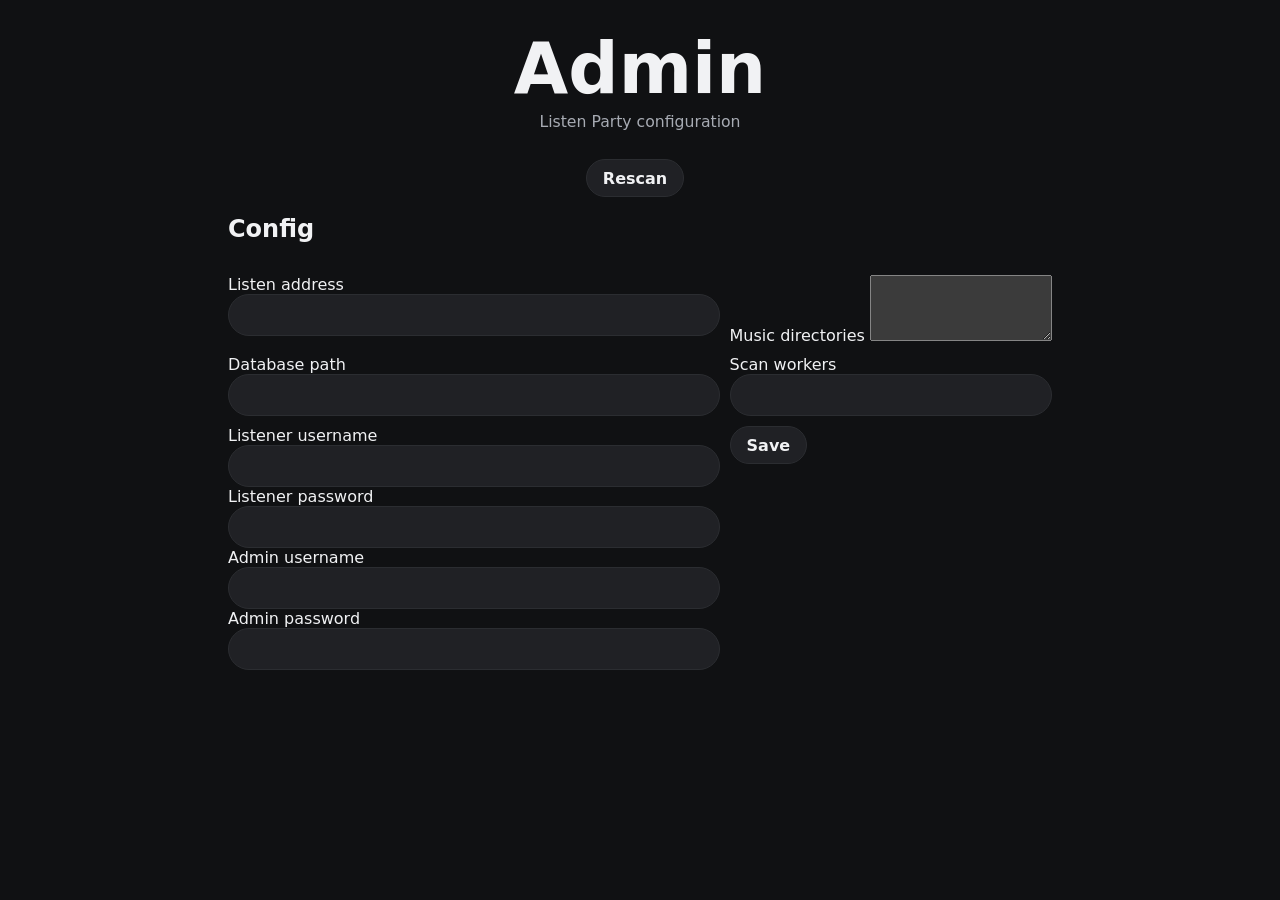
==== frontend/admin.html @ d9529f7d "Add PocketBase auth and Keycloak bridge Replace Basic Auth with embedded PocketBase username auth an" ====
<!doctype html>
<html lang="en">
<head>
  <meta charset="utf-8">
  <meta name="viewport" content="width=device-width, initial-scale=1">
  <title>Listen Party Admin</title>
  <link rel="stylesheet" href="/style.css">
</head>
<body class="admin-page">
  <main>
    <header class="brand">
      <h1>Admin</h1>
      <p>Listen Party configuration</p>
    </header>

    <section class="controls admin-controls">
      <button id="rescan" type="button">Rescan</button>
      <div class="scan-status-group">
        <span id="rescanStatus" class="status" role="status" aria-live="polite"></span>
        <span id="scanStatus" class="status"></span>
      </div>
    </section>

    <section class="config-panel">
      <div class="section-head">
        <h2>Config</h2>
        <span id="configStatus" class="status" role="status" aria-live="polite"></span>
      </div>
      <form id="configForm">
        <label>
          <span>Listen address</span>
          <input id="configAddr" name="addr" autocomplete="off">
        </label>
        <label>
          <span>Music directories</span>
          <textarea id="configMusicDirs" name="music_dirs" rows="4" spellcheck="false"></textarea>
        </label>
        <label>
          <span>Database path</span>
          <input id="configDatabasePath" name="database_path" autocomplete="off">
        </label>
        <label>
          <span>Scan workers</span>
          <input id="configScanWorkers" name="scan_workers" type="number" min="1" max="256" step="1">
        </label>
        <div class="config-grid">
          <label>
            <span>Listener username</span>
            <input id="configListenerUser" autocomplete="username">
          </label>
          <label>
            <span>Listener password</span>
            <input id="configListenerPass" type="password" autocomplete="new-password">
          </label>
          <label>
            <span>Admin username</span>
            <input id="configAdminUser" autocomplete="username">
          </label>
          <label>
            <span>Admin password</span>
            <input id="configAdminPass" type="password" autocomplete="new-password">
          </label>
        </div>
        <div class="form-actions">
          <button type="submit">Save</button>
        </div>
      </form>
    </section>
  </main>
  <script src="/admin.js"></script>
</body>
</html>
---- style.css ----
* {
  box-sizing: border-box;
}

:root {
  color-scheme: dark;
  --bg: #101113;
  --panel: #18191c;
  --panel-2: #202125;
  --line: #2b2d31;
  --text: #f1f2f4;
  --muted: #a7abb3;
  --accent: #6fbf8f;
  --accent-strong: #83d3a3;
}

body {
  margin: 0;
  min-height: 100vh;
  padding-bottom: 128px;
  font-family: system-ui, -apple-system, BlinkMacSystemFont, "Segoe UI", sans-serif;
  color: var(--text);
  background: var(--bg);
}

main {
  width: min(860px, 100%);
  margin: 0 auto;
  padding: 34px 18px 28px;
}

h1, h2, p {
  margin-top: 0;
}

.brand {
  margin-bottom: 28px;
  text-align: center;
}

.brand h1 {
  margin-bottom: 8px;
  font-size: clamp(2.4rem, 6vw, 4.4rem);
  line-height: 1;
  font-weight: 820;
  letter-spacing: 0;
}

.brand p {
  margin-bottom: 0;
  color: var(--muted);
  font-size: 0.98rem;
}

.controls {
  display: flex;
  justify-content: center;
  flex-wrap: wrap;
  gap: 10px;
  margin-bottom: 18px;
}

button {
  min-height: 38px;
  padding: 8px 16px;
  border: 1px solid var(--line);
  border-radius: 999px;
  background: var(--panel-2);
  color: var(--text);
  font: inherit;
  font-weight: 650;
  cursor: pointer;
}

button:hover {
  border-color: var(--accent);
  color: var(--accent-strong);
}

button:disabled {
  cursor: wait;
  opacity: 0.58;
}

button.secondary {
  min-width: 64px;
  background: transparent;
}

button.compact {
  min-height: 32px;
  padding: 5px 12px;
  font-size: 0.9rem;
}

.status {
  min-height: 1.2em;
  align-self: center;
  color: var(--muted);
  font-size: 0.9rem;
}

.status[data-kind="ok"] {
  color: var(--accent-strong);
}

.status[data-kind="error"] {
  color: #e28b8b;
}

.hint {
  min-height: 1.2em;
  margin: 10px 0 0;
  color: var(--muted);
  font-size: 0.9rem;
}

.search, .queue-panel {
  margin-bottom: 20px;
  padding: 18px;
  border: 1px solid var(--line);
  border-radius: 8px;
  background: var(--panel);
}

form {
  display: grid;
  grid-template-columns: 1fr auto;
  gap: 10px;
}

input {
  width: 100%;
  min-height: 42px;
  padding: 9px 14px;
  border: 1px solid var(--line);
  border-radius: 999px;
  background: var(--panel-2);
  color: var(--text);
  font: inherit;
}

input:focus {
  outline: 2px solid rgba(111, 191, 143, 0.6);
  outline-offset: 2px;
}

#results {
  margin-top: 10px;
}

.item {
  display: flex;
  align-items: center;
  justify-content: space-between;
  gap: 12px;
  padding: 12px 0;
  border-bottom: 1px solid var(--line);
}

.item:last-child {
  border-bottom: 0;
}

.meta {
  min-width: 0;
}

.title {
  overflow-wrap: anywhere;
  font-weight: 700;
}

.sub {
  margin-top: 3px;
  color: var(--muted);
  font-size: 0.92rem;
}

.section-head {
  display: flex;
  align-items: center;
  justify-content: space-between;
  gap: 12px;
  margin-bottom: 12px;
}

.queue-panel h2 {
  margin-bottom: 0;
  font-size: 1.2rem;
}

#queue {
  margin: 0;
  padding-left: 0;
  color: var(--muted);
  list-style: none;
}

.queue-item {
  display: flex;
  align-items: center;
  justify-content: space-between;
  gap: 12px;
  padding: 10px 0;
  border-top: 1px solid var(--line);
}

.player-bar {
  position: fixed;
  right: 0;
  bottom: 0;
  left: 0;
  display: grid;
  grid-template-columns: minmax(220px, 1fr) minmax(280px, 720px) minmax(220px, 1fr);
  gap: 18px;
  align-items: center;
  padding: 14px 18px;
  border-top: 1px solid var(--line);
  background: #151619;
  box-shadow: 0 -8px 28px rgba(0, 0, 0, 0.28);
}

.track-copy {
  grid-column: 2;
  min-width: 0;
  text-align: center;
}

#track {
  margin-bottom: 4px;
  overflow-wrap: anywhere;
  font-size: 1rem;
  line-height: 1.2;
  font-weight: 750;
}

#artist {
  min-height: 1.2em;
  margin-bottom: 0;
  color: var(--muted);
  font-size: 0.86rem;
}

audio {
  width: 100%;
  accent-color: var(--accent);
}

.player-controls {
  grid-column: 2;
  display: grid;
  grid-template-columns: 1fr 42px;
  gap: 10px;
  align-items: center;
}

.icon-button {
  display: inline-grid;
  place-items: center;
  width: 42px;
  min-width: 42px;
  height: 42px;
  min-height: 42px;
  padding: 0;
  border-radius: 50%;
  font-size: 1rem;
  line-height: 1;
}

.icon-button.small {
  width: 32px;
  min-width: 32px;
  height: 32px;
  min-height: 32px;
  font-size: 1.25rem;
}

.skip-icon {
  position: relative;
  display: block;
  width: 18px;
  height: 16px;
}

.skip-icon::before {
  position: absolute;
  inset: 2px 4px 2px 0;
  display: block;
  content: "";
  background: currentColor;
  clip-path: polygon(0 0, 48% 50%, 0 100%, 0 0, 52% 0, 100% 50%, 52% 100%, 52% 0);
}

.skip-icon::after {
  position: absolute;
  top: 2px;
  right: 0;
  display: block;
  width: 2px;
  height: 12px;
  border-radius: 2px;
  background: currentColor;
  content: "";
}

@media (max-width: 760px) {
  body {
    padding-bottom: 168px;
  }

  main {
    padding-top: 26px;
  }

  form {
    grid-template-columns: 1fr;
  }

  .player-bar {
    grid-template-columns: 1fr;
    gap: 10px;
  }

  .player-controls {
    grid-column: 1;
  }

  .track-copy {
    grid-column: 1;
  }
}
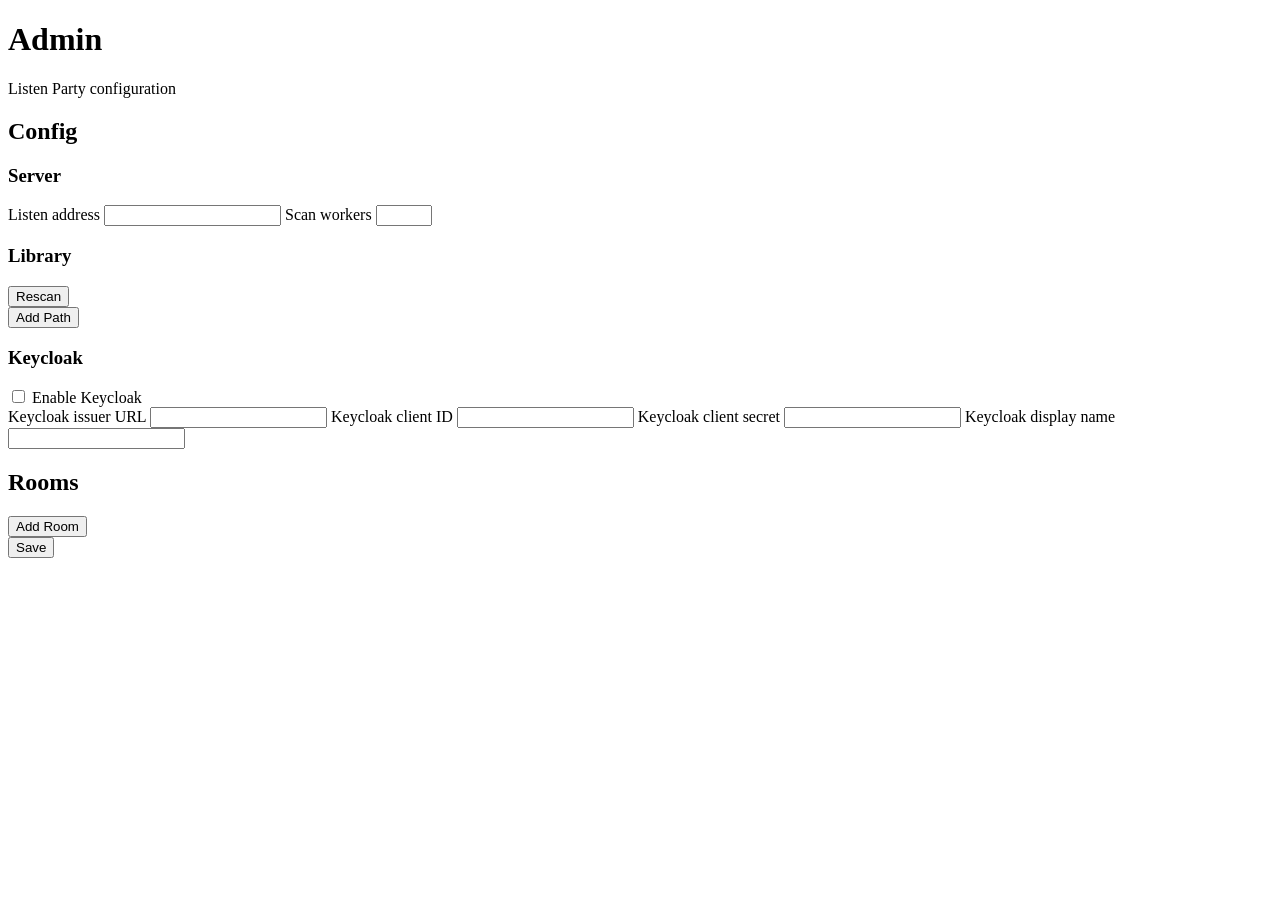
==== commit 91ba581f: "Checkpoint" ====
--- a/frontend/admin.html
+++ b/frontend/admin.html
@@ -4,7 +4,7 @@
   <meta charset="utf-8">
   <meta name="viewport" content="width=device-width, initial-scale=1">
   <title>Listen Party Admin</title>
-  <link rel="stylesheet" href="/style.css">
+  <link rel="stylesheet" href="/assets/style.css">
 </head>
 <body class="admin-page">
   <main>
@@ -13,54 +13,74 @@
       <p>Listen Party configuration</p>
     </header>
 
-    <section class="controls admin-controls">
-      <button id="rescan" type="button">Rescan</button>
-      <div class="scan-status-group">
-        <span id="rescanStatus" class="status" role="status" aria-live="polite"></span>
-        <span id="scanStatus" class="status"></span>
-      </div>
-    </section>
-
     <section class="config-panel">
       <div class="section-head">
         <h2>Config</h2>
         <span id="configStatus" class="status" role="status" aria-live="polite"></span>
       </div>
       <form id="configForm">
-        <label>
-          <span>Listen address</span>
-          <input id="configAddr" name="addr" autocomplete="off">
-        </label>
-        <label>
-          <span>Music directories</span>
-          <textarea id="configMusicDirs" name="music_dirs" rows="4" spellcheck="false"></textarea>
-        </label>
-        <label>
-          <span>Database path</span>
-          <input id="configDatabasePath" name="database_path" autocomplete="off">
-        </label>
-        <label>
-          <span>Scan workers</span>
-          <input id="configScanWorkers" name="scan_workers" type="number" min="1" max="256" step="1">
-        </label>
-        <div class="config-grid">
-          <label>
-            <span>Listener username</span>
-            <input id="configListenerUser" autocomplete="username">
+        <section class="config-section">
+          <h3>Server</h3>
+          <div class="config-grid">
+            <label>
+              <span>Listen address</span>
+              <input id="configAddr" name="addr" autocomplete="off">
+            </label>
+            <label>
+              <span>Scan workers</span>
+              <input id="configScanWorkers" name="scan_workers" type="number" min="1" max="256" step="1">
+            </label>
+          </div>
+        </section>
+
+        <section class="config-section">
+          <div class="config-section-head">
+            <h3>Library</h3>
+            <button id="rescan" class="secondary compact" type="button">Rescan</button>
+          </div>
+          <div class="library-status">
+            <span id="scanStatus" class="status"></span>
+            <span id="rescanStatus" class="status" role="status" aria-live="polite"></span>
+          </div>
+          <div class="list-editor">
+            <div id="configMusicDirs" class="list-editor-items"></div>
+            <button id="addMusicDir" class="secondary compact" type="button">Add Path</button>
+          </div>
+        </section>
+
+        <section class="config-section">
+          <h3>Keycloak</h3>
+          <label class="checkbox-label">
+            <input id="configKeycloakEnabled" type="checkbox">
+            <span>Enable Keycloak</span>
           </label>
-          <label>
-            <span>Listener password</span>
-            <input id="configListenerPass" type="password" autocomplete="new-password">
-          </label>
-          <label>
-            <span>Admin username</span>
-            <input id="configAdminUser" autocomplete="username">
-          </label>
-          <label>
-            <span>Admin password</span>
-            <input id="configAdminPass" type="password" autocomplete="new-password">
-          </label>
-        </div>
+          <div class="config-grid">
+            <label>
+              <span>Keycloak issuer URL</span>
+              <input id="configKeycloakIssuer" autocomplete="off">
+            </label>
+            <label>
+              <span>Keycloak client ID</span>
+              <input id="configKeycloakClientID" autocomplete="off">
+            </label>
+            <label>
+              <span>Keycloak client secret</span>
+              <input id="configKeycloakClientSecret" type="password" autocomplete="off">
+            </label>
+            <label>
+              <span>Keycloak display name</span>
+              <input id="configKeycloakDisplayName" autocomplete="off">
+            </label>
+          </div>
+        </section>
+
+        <section class="rooms-editor">
+          <div class="section-head">
+            <h2>Rooms</h2>
+            <button id="addRoom" class="secondary compact" type="button">Add Room</button>
+          </div>
+          <div id="roomsList" class="rooms-list"></div>
+        </section>
         <div class="form-actions">
           <button type="submit">Save</button>
         </div>
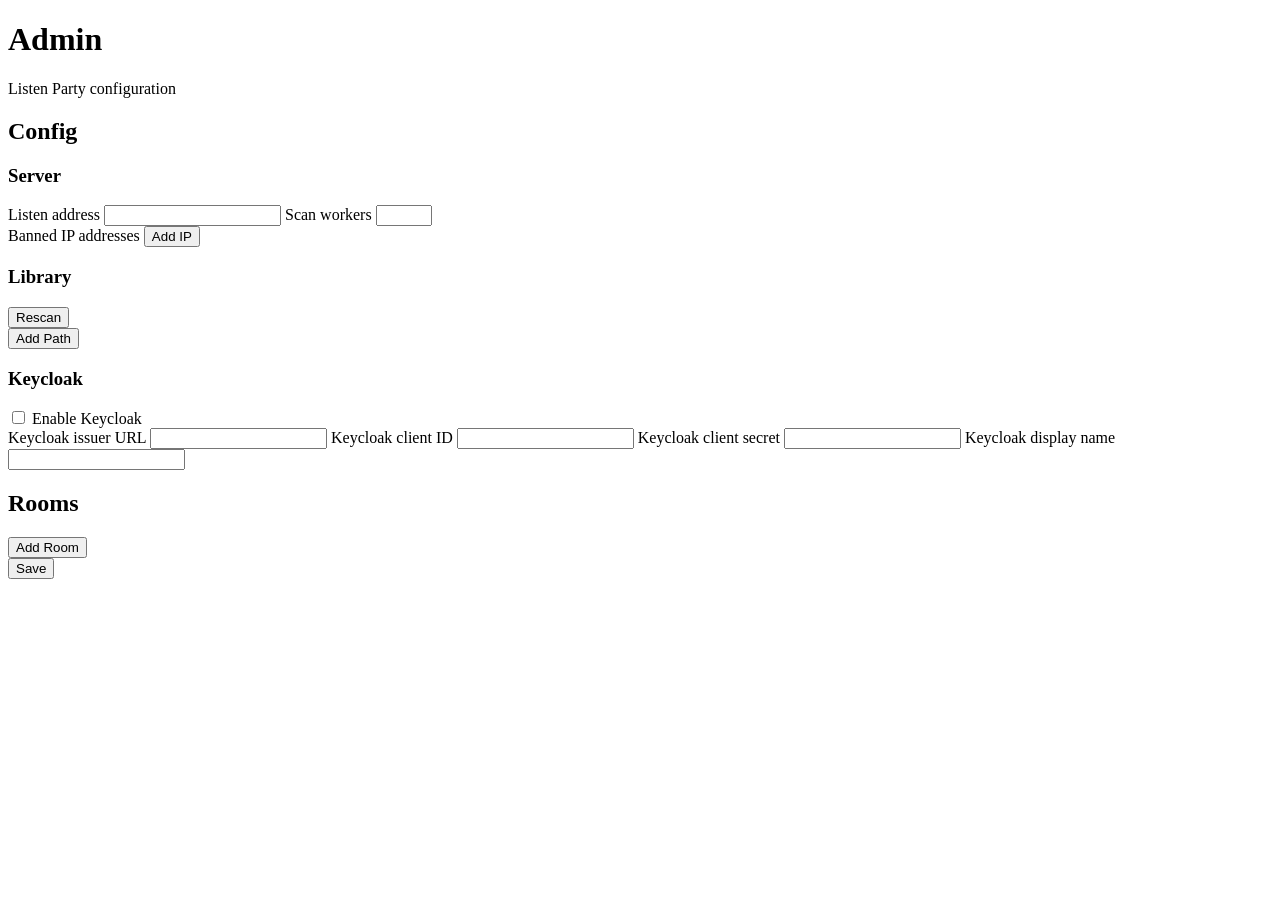
==== commit 35ee2d44: "WIP refactor frontend" ====
--- a/frontend/admin.html
+++ b/frontend/admin.html
@@ -30,6 +30,13 @@
               <span>Scan workers</span>
               <input id="configScanWorkers" name="scan_workers" type="number" min="1" max="256" step="1">
             </label>
+          </div>
+          <div class="list-editor">
+            <div class="list-editor-head">
+              <span>Banned IP addresses</span>
+              <button id="addBannedIP" class="secondary compact" type="button">Add IP</button>
+            </div>
+            <div id="configBannedIPs" class="list-editor-items"></div>
           </div>
         </section>
 
@@ -82,11 +89,11 @@
           <div id="roomsList" class="rooms-list"></div>
         </section>
         <div class="form-actions">
-          <button type="submit">Save</button>
+          <button id="configSave" type="submit">Save</button>
         </div>
       </form>
     </section>
   </main>
-  <script src="/admin.js"></script>
+  <script type="module" src="/admin.js"></script>
 </body>
 </html>
